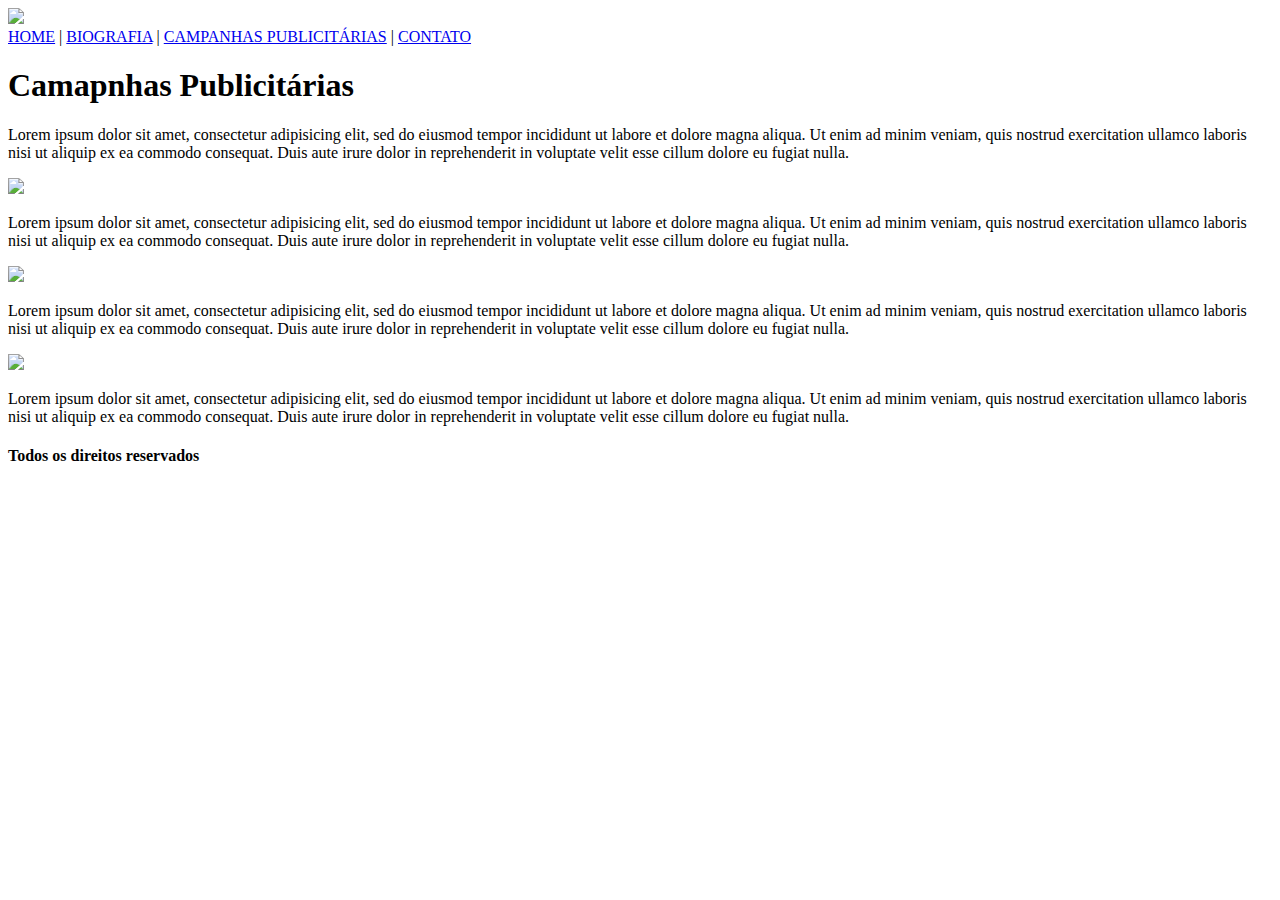
==== campanhas-publicitarias.html @ 41527ad6 "Add files via upload" ====
<!DOCTYPE html>
<html>
	<head>
		<meta charset="utf-8">
		<title>Anna Belle- Camapnhas Publicitárias</title>

		<link rel="stylesheet" type="text/css" href="estilo.css">

	</head>
	<body>

		<div id = "principal">
			
			<img src="imagens/capa.png">

			<div id = "menu" class="centralizar">
				<a href="index.html">HOME</a> | 
				<a href="biografia.html">BIOGRAFIA</a> | 
				<a href="campanhas-publicitarias.html">CAMPANHAS PUBLICITÁRIAS</a> | 
				<a href="contato.html">CONTATO</a>
			</div>

			<div id="conteudo">

				<h1>Camapnhas Publicitárias</h1>
				<p>
				Lorem ipsum dolor sit amet, consectetur adipisicing elit, sed do eiusmod
				tempor incididunt ut labore et dolore magna aliqua. Ut enim ad minim veniam,
				quis nostrud exercitation ullamco laboris nisi ut aliquip ex ea commodo
				consequat. Duis aute irure dolor in reprehenderit in voluptate velit esse
				cillum dolore eu fugiat nulla.
				</p>

				<img src="imagens/foto1.png" class="img-campanha">

				<p>
				Lorem ipsum dolor sit amet, consectetur adipisicing elit, sed do eiusmod
				tempor incididunt ut labore et dolore magna aliqua. Ut enim ad minim veniam,
				quis nostrud exercitation ullamco laboris nisi ut aliquip ex ea commodo
				consequat. Duis aute irure dolor in reprehenderit in voluptate velit esse
				cillum dolore eu fugiat nulla.
				</p>

				<img src="imagens/foto2.png" class="img-campanha">

				<p>
				Lorem ipsum dolor sit amet, consectetur adipisicing elit, sed do eiusmod
				tempor incididunt ut labore et dolore magna aliqua. Ut enim ad minim veniam,
				quis nostrud exercitation ullamco laboris nisi ut aliquip ex ea commodo
				consequat. Duis aute irure dolor in reprehenderit in voluptate velit esse
				cillum dolore eu fugiat nulla.
				</p>

				<img src="imagens/foto3.png" class="img-campanha">

				<p>
				Lorem ipsum dolor sit amet, consectetur adipisicing elit, sed do eiusmod
				tempor incididunt ut labore et dolore magna aliqua. Ut enim ad minim veniam,
				quis nostrud exercitation ullamco laboris nisi ut aliquip ex ea commodo
				consequat. Duis aute irure dolor in reprehenderit in voluptate velit esse
				cillum dolore eu fugiat nulla.
				</p>

			</div><!--fim do conteudo-->

			<div>
				<h4 class="centralizar">Todos os direitos reservados</h4>
			</div>

		</div>


	</body>
</html>
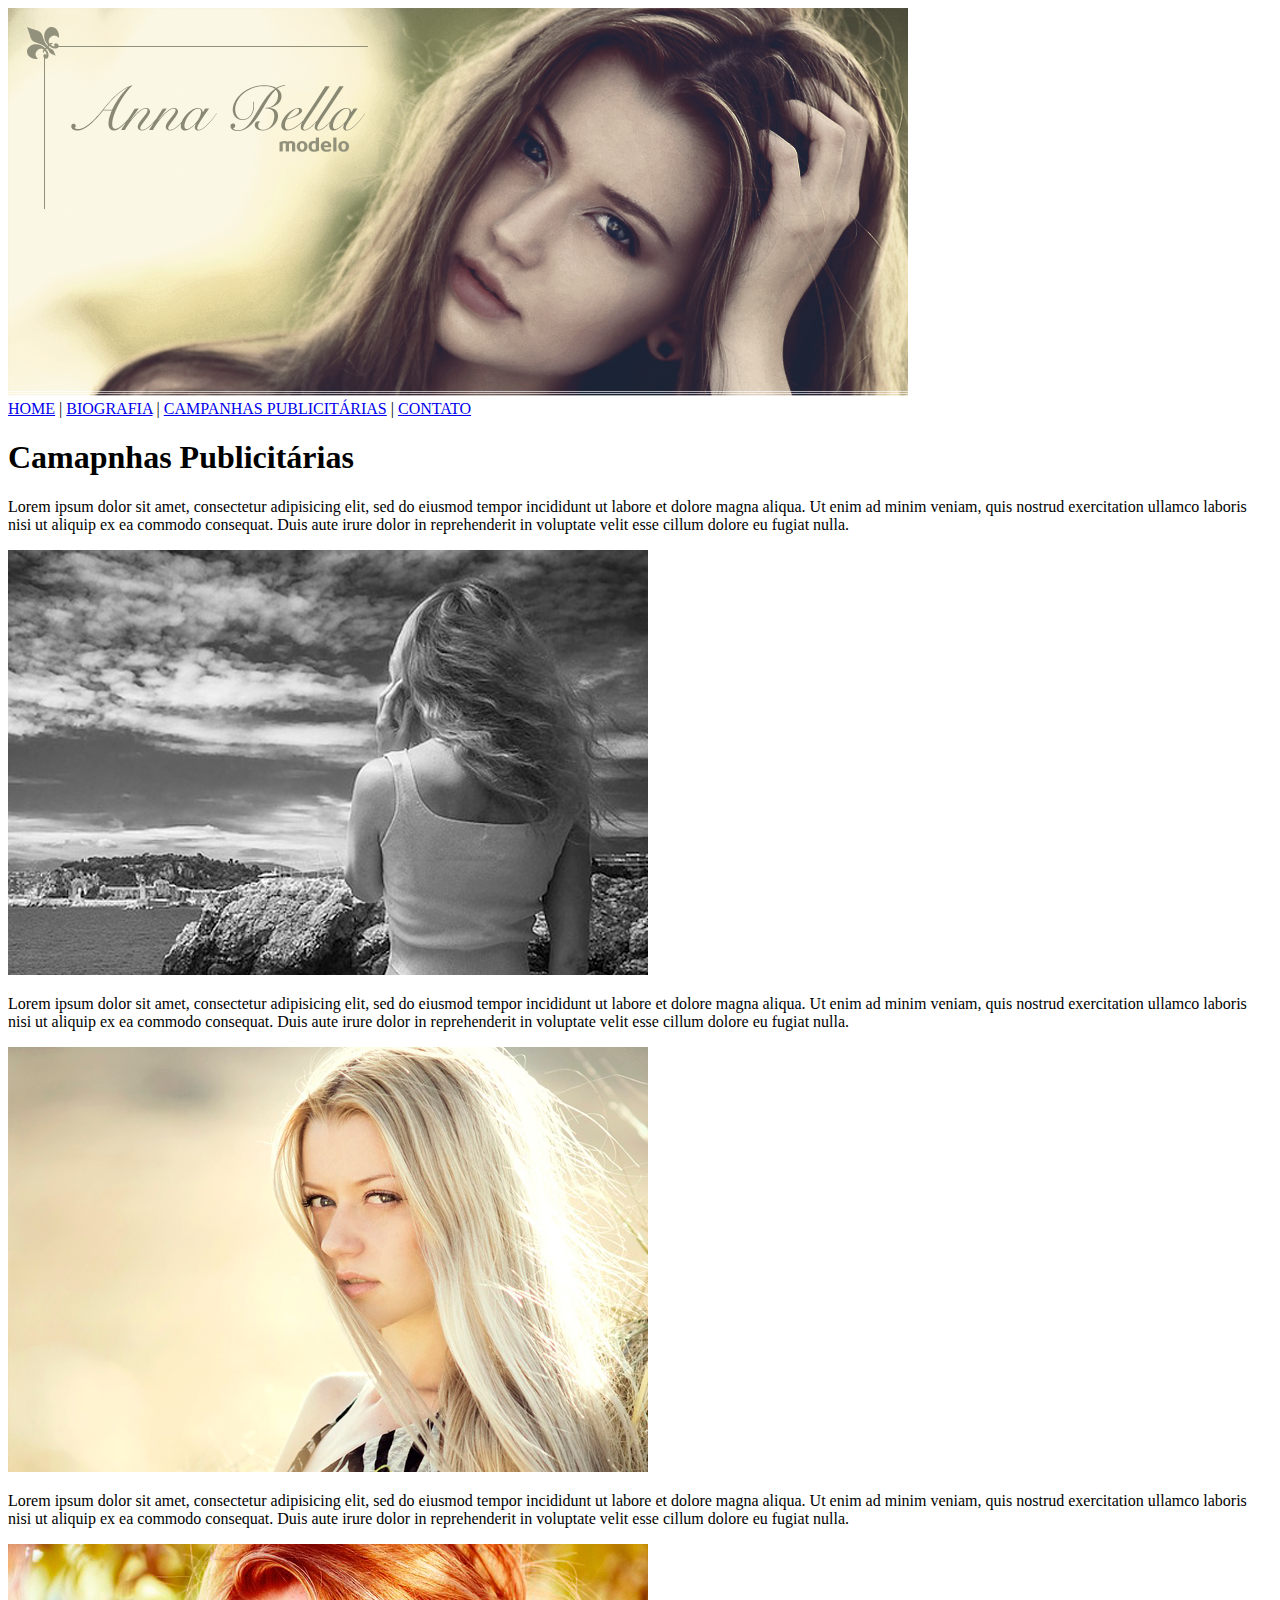
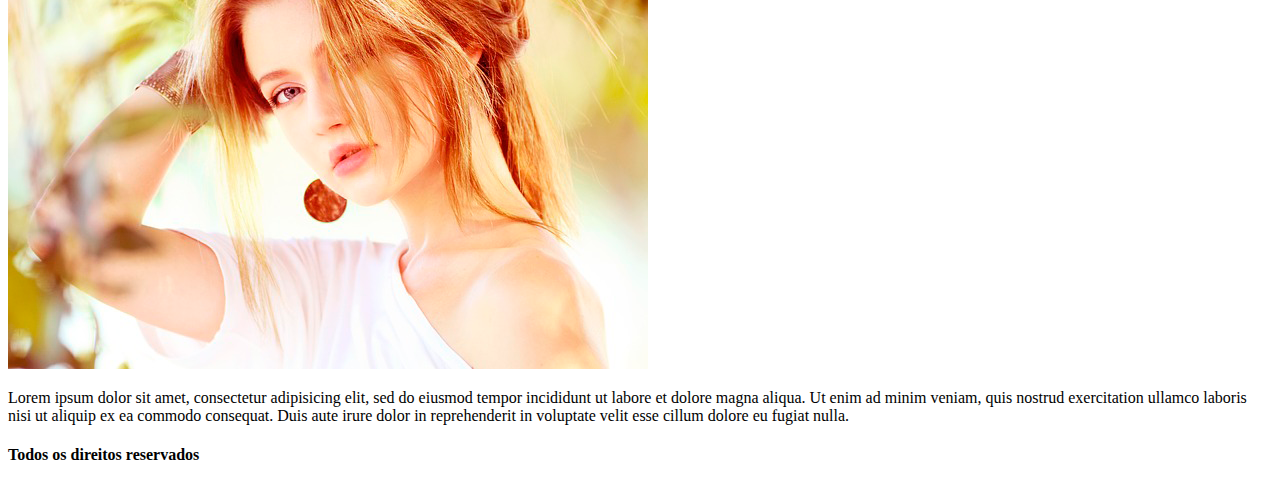
==== commit c0ebb277: "Update campanhas-publicitarias.html" ====
--- a/campanhas-publicitarias.html
+++ b/campanhas-publicitarias.html
@@ -11,7 +11,7 @@
 
 		<div id = "principal">
 			
-			<img src="imagens/capa.png">
+			<img src="capa.png">
 
 			<div id = "menu" class="centralizar">
 				<a href="index.html">HOME</a> | 
@@ -31,7 +31,7 @@
 				cillum dolore eu fugiat nulla.
 				</p>
 
-				<img src="imagens/foto1.png" class="img-campanha">
+				<img src="foto1.png" class="img-campanha">
 
 				<p>
 				Lorem ipsum dolor sit amet, consectetur adipisicing elit, sed do eiusmod
@@ -41,7 +41,7 @@
 				cillum dolore eu fugiat nulla.
 				</p>
 
-				<img src="imagens/foto2.png" class="img-campanha">
+				<img src="foto2.png" class="img-campanha">
 
 				<p>
 				Lorem ipsum dolor sit amet, consectetur adipisicing elit, sed do eiusmod
@@ -51,7 +51,7 @@
 				cillum dolore eu fugiat nulla.
 				</p>
 
-				<img src="imagens/foto3.png" class="img-campanha">
+				<img src="foto3.png" class="img-campanha">
 
 				<p>
 				Lorem ipsum dolor sit amet, consectetur adipisicing elit, sed do eiusmod
@@ -71,4 +71,4 @@
 
 
 	</body>
-</html>+</html>
